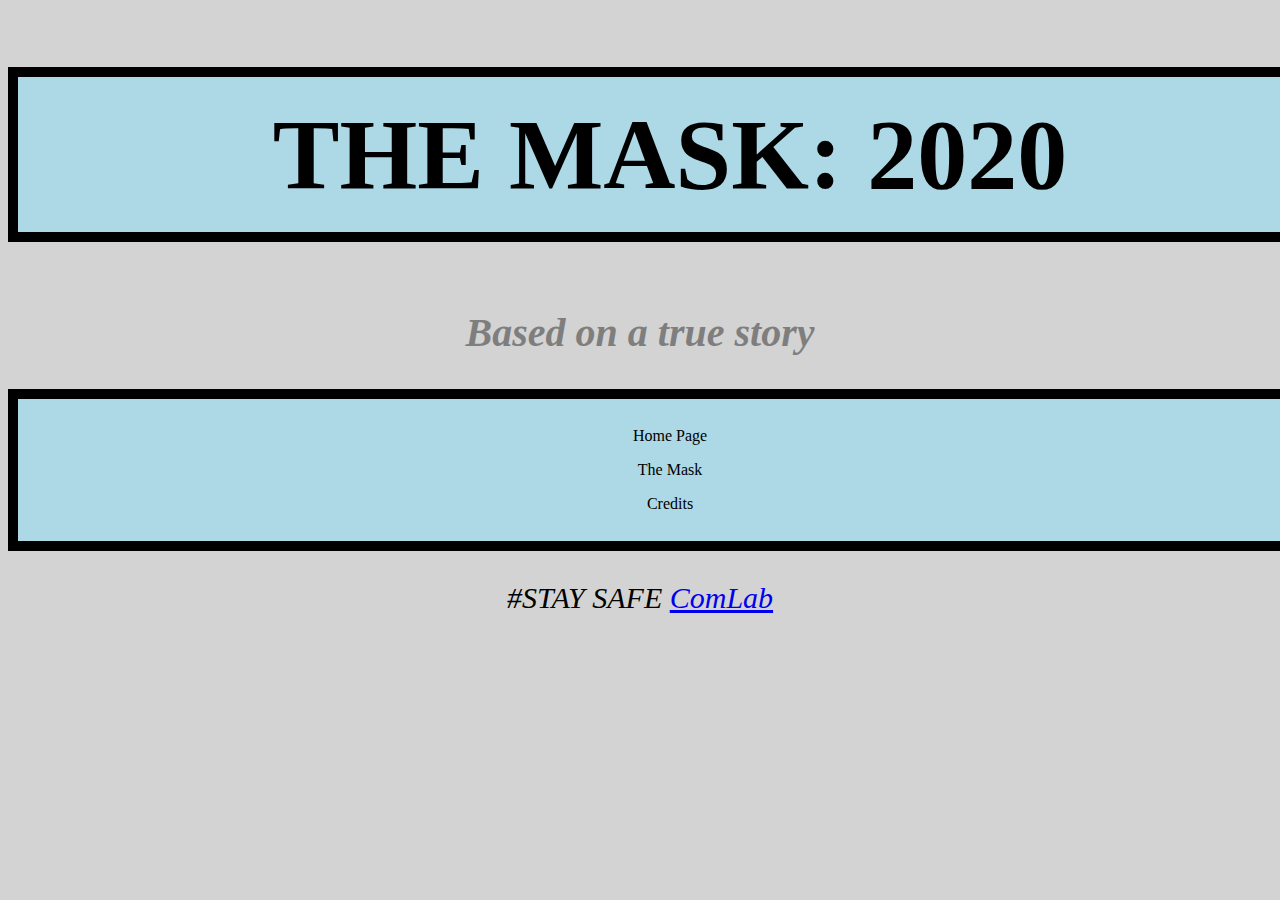
==== index.html @ 08065b2d "Assignment 1" ====
<!DOCTYPE html>
<html>
<head>

<title> Rakan's website</title>

<link rel="stylesheet" href="style.css">

</head>

<body>

    <h1>  THE MASK: 2020 </h1>


    <h2 class="Serif">Based on a true story</h2>

        <p>


            <ul>
                <li><a href="index.html" target="_blank"> Home Page</a></li>
                <li><a href="index1.html" target="_blank"> The Mask</a></li>
                <li><a href="index2.html" target="_blank"> Credits</a></li>

            </ul>

        </p>


</body>

      <div class="footer">
          <p>  #STAY SAFE
          <a href="https://www.commlab.nyuadim.com" target="_blank"> ComLab
          </a>
          </p>
      </div>




</html>
---- style.css ----
/*titles*/
h1{
    background-color: lightblue;
    border: 10px solid black;
    padding: 20px;
    text-align: center;
    background-size: auto;
    width: 100%;
    font-size:100px;
    position:relative}


h2{
    font-family: "Times New Roman", Times, serif;
    font-style: italic;
    text-align: center;
    font-size: 40px;
    opacity: .4;}

/*background*/
html{background-color: lightgrey;}

/*list*/
ul {
    list-style-type: none;
    margin: 0;
    background-color: lightblue;
    width: 100%;
    border: 10px solid black;
    padding: 20px;
    text-align: center;
  }

    li a {
    display: block;
    color: black;
    padding: 8px 16px;
    text-decoration: none;}


    li a:hover {
    color: blue;}





video{position: relative;
    left:90px;
    width:1200px;
    height:900px;}

img{
    position: relative;
    width: 400px;
    length: 150px;
    height: 300px;
    left:500px;}


  p{
    color: Black;
    font-style: italic;
    font-size: 30px;
    position: relative;
    text-align: center;
    width: auto;}
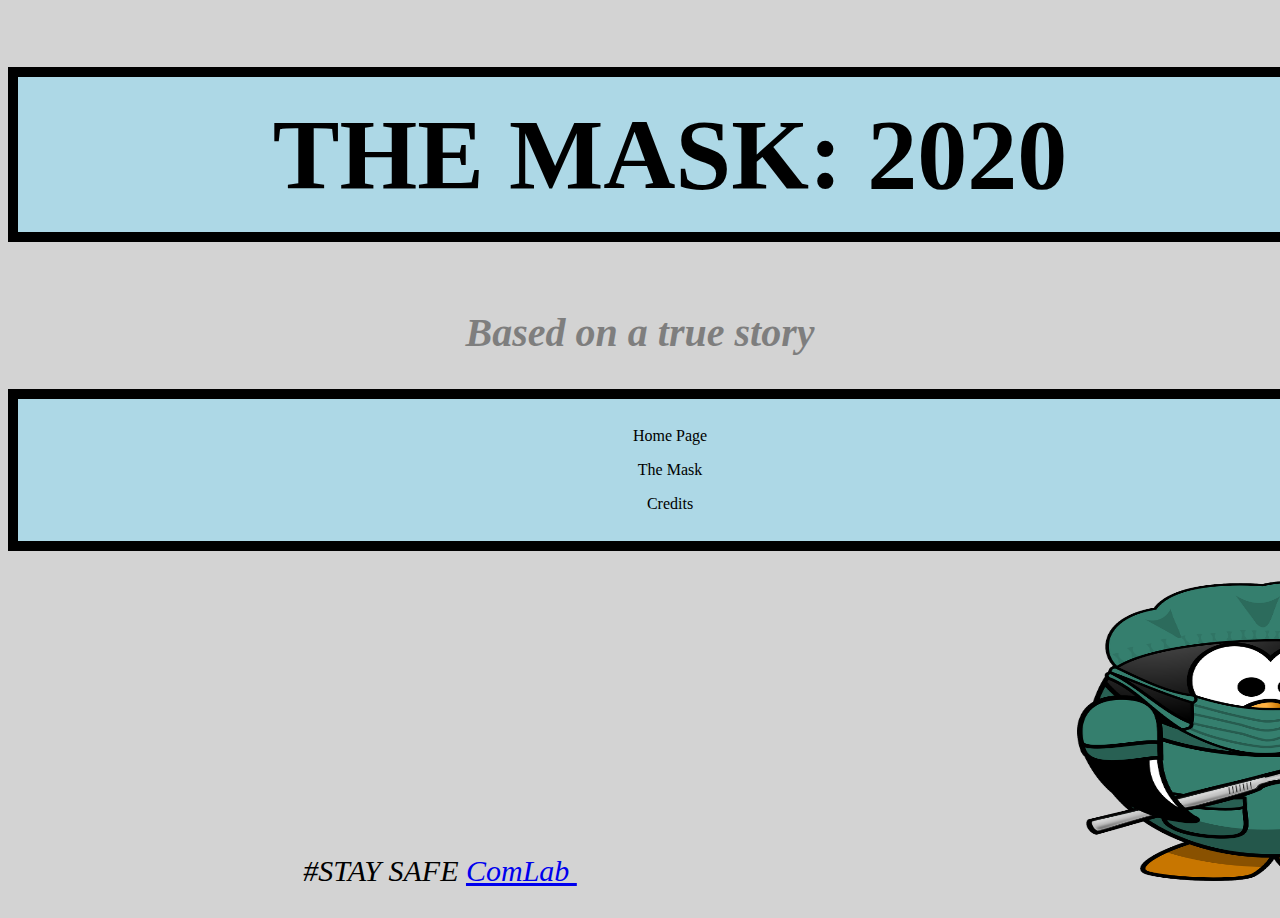
==== commit f2e9e1b8: "new1" ====
--- a/index.html
+++ b/index.html
@@ -33,7 +33,7 @@
       <div class="footer">
           <p>  #STAY SAFE
           <a href="https://www.commlab.nyuadim.com" target="_blank"> ComLab
-          </a>
+          </a><img src="doctor-161345_1280.png">
           </p>
       </div>
 
